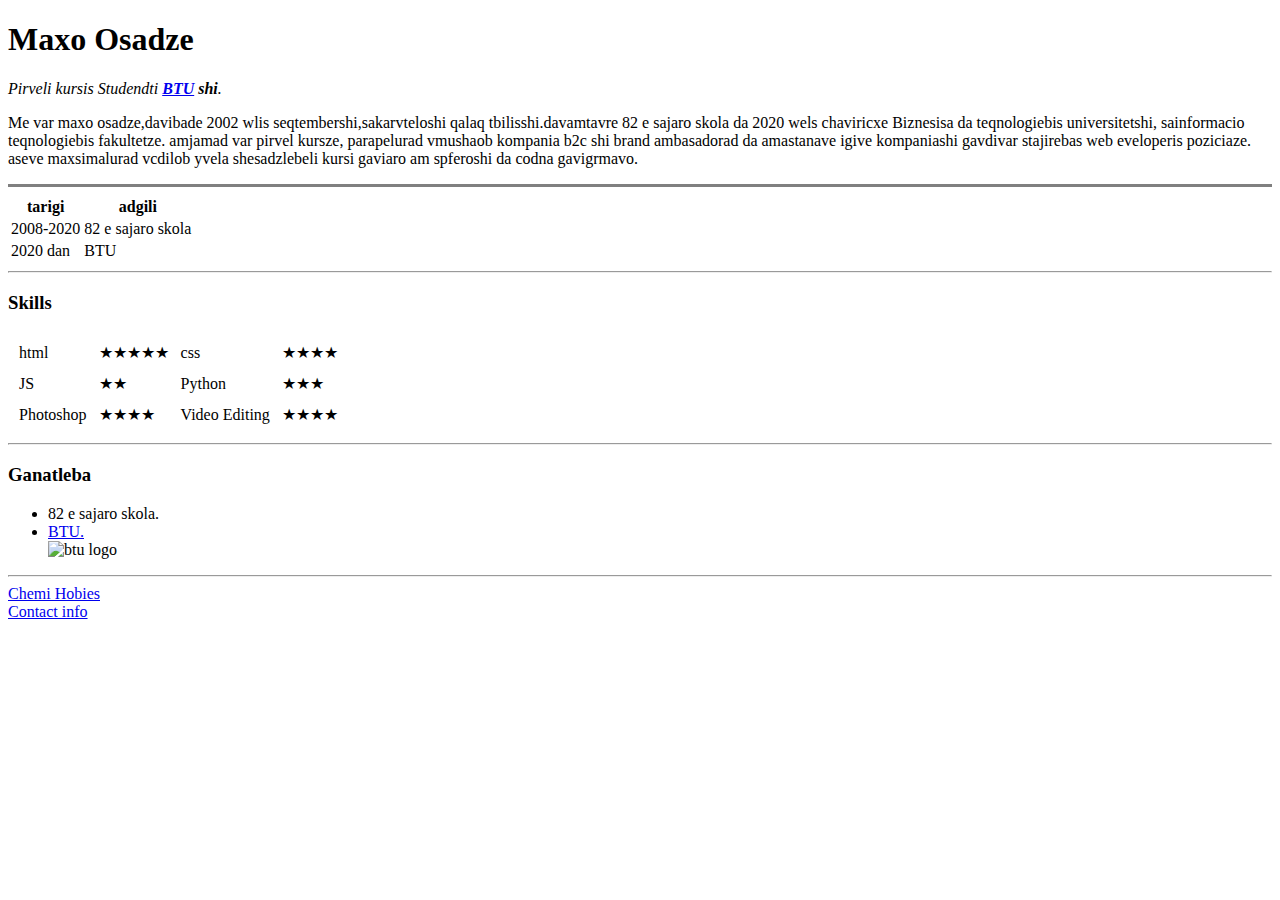
==== index.html @ 4d517d59 "Add files via upload" ====
<!DOCTYPE html>
<html lang="en" dir="ltr">

<head>
  <meta charset="utf-8">
  <title>Maxo's personaluri vebgverdi</title>
</head>

<body>
  <h1>Maxo Osadze</h1>
  <p><em>Pirveli kursis Studendti <strong><a href="https://btu.edu.ge">BTU</a> shi</strong>.</em></p>
  <p>Me var maxo osadze,davibade 2002 wlis seqtembershi,sakarvteloshi qalaq
    tbilisshi.davamtavre 82 e sajaro skola da 2020 wels chaviricxe Biznesisa
    da teqnologiebis universitetshi, sainformacio teqnologiebis fakultetze.
    amjamad var pirvel kursze, parapelurad vmushaob kompania b2c shi brand
    ambasadorad da amastanave igive kompaniashi gavdivar stajirebas web
    eveloperis poziciaze. aseve maxsimalurad vcdilob yvela shesadzlebeli
    kursi gaviaro am spferoshi da codna gavigrmavo. </p>
  <hr size="3" noshade>
  <table>
    <thead>
      <th>tarigi</th>
      <th>adgili</th>

    </thead>
    <tbody>
      <tr>
        <td>2008-2020</td>
        <Td>82 e sajaro skola</Td>
      </tr>
      <tr>
        <td>2020 dan</td>
        <td>BTU</td>
      </tr>

    </tbody>
  </table>
  <hr>
  <h3>Skills</h3>
  <table cellspacing=10>
    <tr>
      <td>html</td>
      <td>★★★★★</td>
      <td>css</td>
      <td>★★★★</td>
    </tr>
    <tr>
      <td>JS</td>
      <td>★★</td>
      <td>Python</td>
      <td>★★★</td>
    </tr>
    <tr>
      <td>Photoshop</td>
      <td>★★★★</td>
      <td>Video Editing</td>
      <td>★★★★</td>
    </tr>
  </table>
  <hr>
  <h3>Ganatleba</h3>
  <ul>
    <li>82 e sajaro skola.</li>
    <li><a href="https://btu.edu.ge">BTU.</a></li>
    <img src="images/btu.png" alt="btu logo">
  </ul>
  <hr>
  <a href="hobbies.html">Chemi Hobies</a> <br>
  <a href="contact.html">Contact info</a>
</body>

</html>
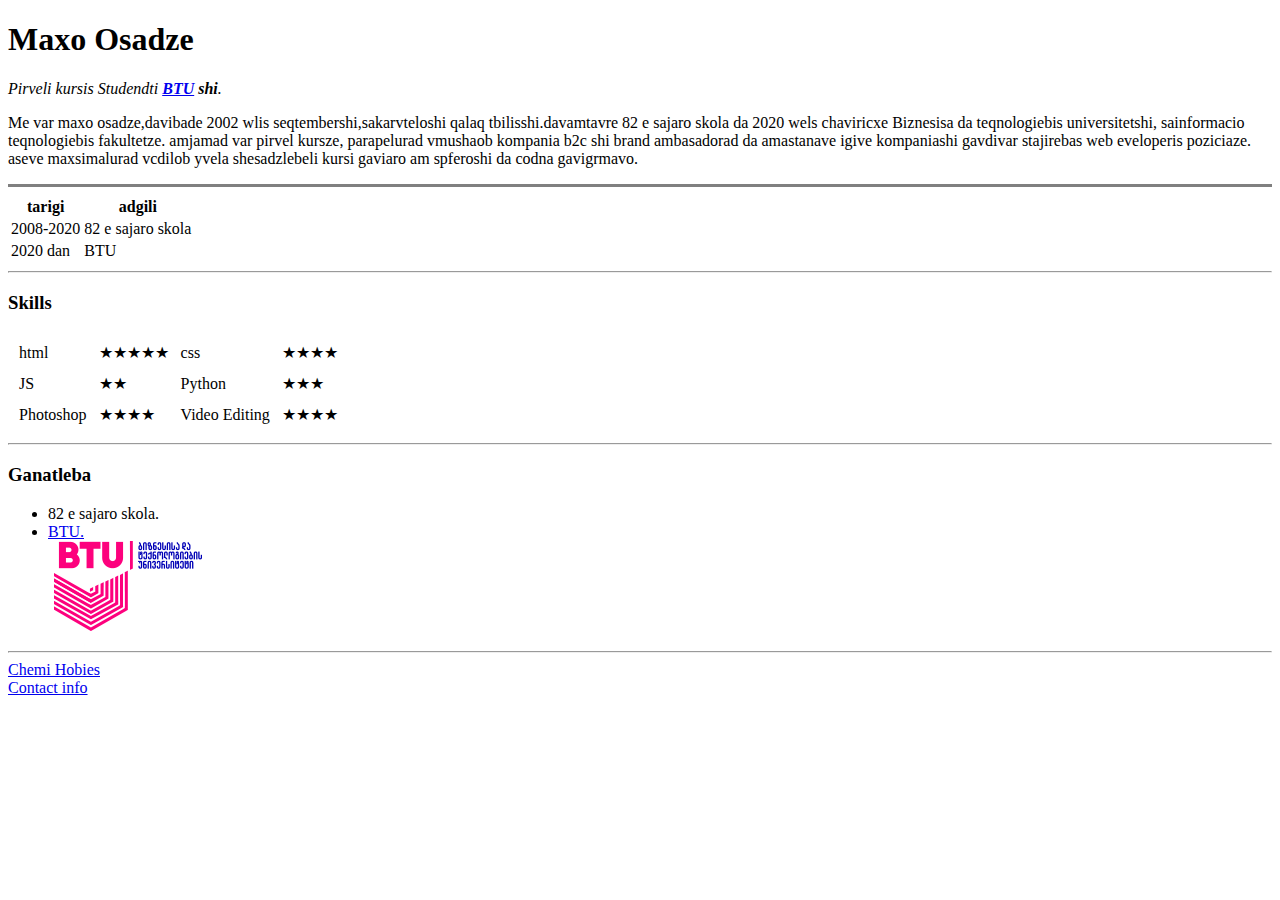
==== commit 9598b01b: "Update index.html" ====
--- a/index.html
+++ b/index.html
@@ -62,7 +62,7 @@
   <ul>
     <li>82 e sajaro skola.</li>
     <li><a href="https://btu.edu.ge">BTU.</a></li>
-    <img src="images/btu.png" alt="btu logo">
+    <img src="btu.png" alt="btu logo">
   </ul>
   <hr>
   <a href="hobbies.html">Chemi Hobies</a> <br>
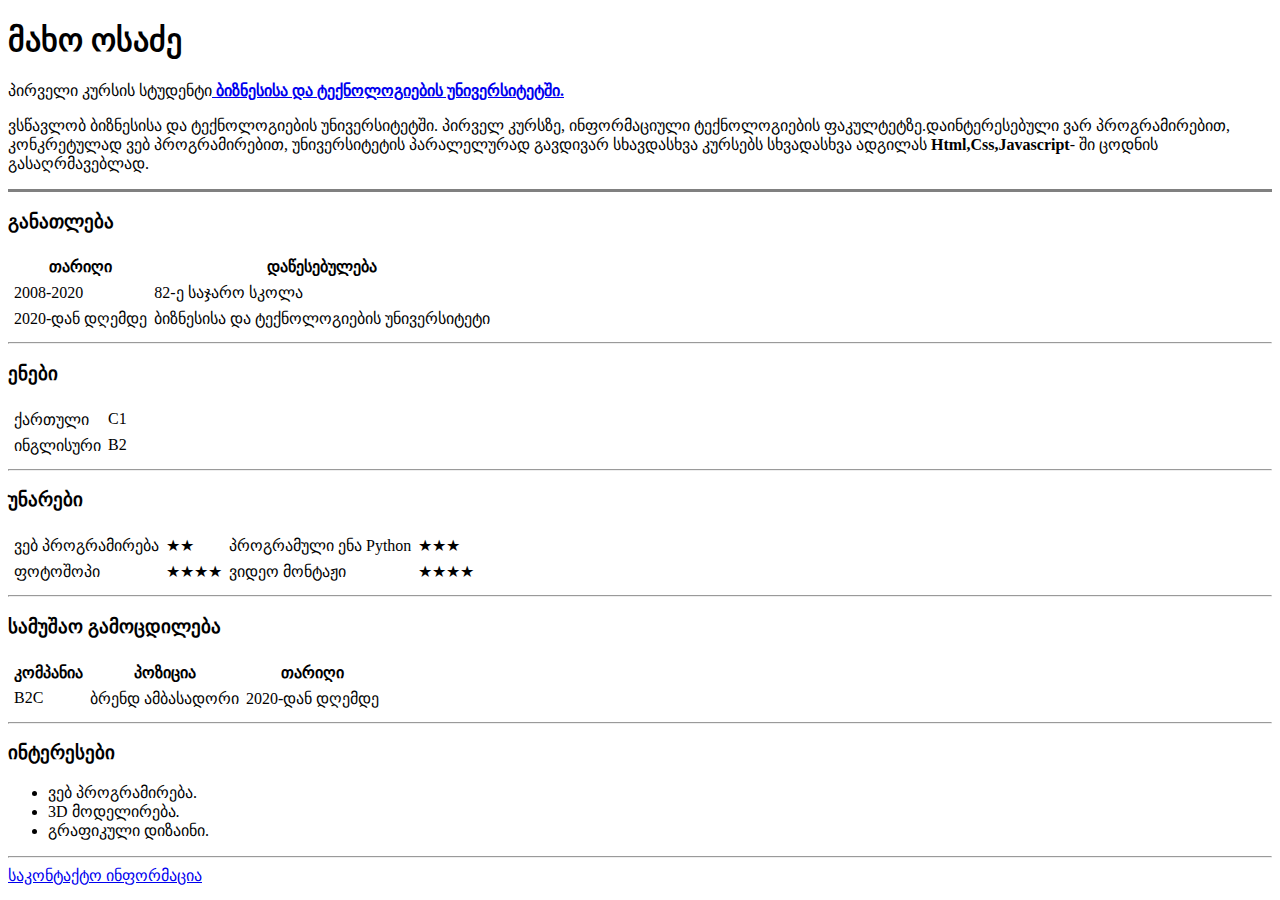
==== commit 4bbcf1fd: "Add files via upload" ====
--- a/index.html
+++ b/index.html
@@ -3,70 +3,91 @@
 
 <head>
   <meta charset="utf-8">
-  <title>Maxo's personaluri vebgverdi</title>
+  <title>CV</title>
 </head>
 
 <body>
-  <h1>Maxo Osadze</h1>
-  <p><em>Pirveli kursis Studendti <strong><a href="https://btu.edu.ge">BTU</a> shi</strong>.</em></p>
-  <p>Me var maxo osadze,davibade 2002 wlis seqtembershi,sakarvteloshi qalaq
-    tbilisshi.davamtavre 82 e sajaro skola da 2020 wels chaviricxe Biznesisa
-    da teqnologiebis universitetshi, sainformacio teqnologiebis fakultetze.
-    amjamad var pirvel kursze, parapelurad vmushaob kompania b2c shi brand
-    ambasadorad da amastanave igive kompaniashi gavdivar stajirebas web
-    eveloperis poziciaze. aseve maxsimalurad vcdilob yvela shesadzlebeli
-    kursi gaviaro am spferoshi da codna gavigrmavo. </p>
+  <h1>მახო ოსაძე</h1>
+  <p>პირველი კურსის სტუდენტი<strong><a href="https://btu.edu.ge"> ბიზნესისა და ტექნოლოგიების უნივერსიტეტში.</a></strong></p>
+  <p>ვსწავლობ ბიზნესისა და ტექნოლოგიების უნივერსიტეტში. პირველ კურსზე, ინფორმაციული ტექნოლოგიების ფაკულტეტზე.დაინტერესებული ვარ პროგრამირებით, კონკრეტულად ვებ პროგრამირებით, უნივერსიტეტის პარალელურად გავდივარ სხავდასხვა კურსებს სხვადასხვა ადგილას
+    <strong>Html,Css,Javascript</strong>- ში ცოდნის გასაღრმავებლად.</p>
   <hr size="3" noshade>
-  <table>
+
+  <h3>განათლება</h3>
+  <table cellspacing="5">
     <thead>
-      <th>tarigi</th>
-      <th>adgili</th>
+      <th>თარიღი</th>
+      <th>დაწესებულება</th>
 
     </thead>
     <tbody>
       <tr>
         <td>2008-2020</td>
-        <Td>82 e sajaro skola</Td>
+        <Td>82-ე საჯარო სკოლა</Td>
       </tr>
       <tr>
-        <td>2020 dan</td>
-        <td>BTU</td>
+        <td>2020-დან დღემდე</td>
+        <td>ბიზნესისა და ტექნოლოგიების უნივერსიტეტი</td>
       </tr>
-
     </tbody>
   </table>
   <hr>
-  <h3>Skills</h3>
-  <table cellspacing=10>
+  <h3>ენები</h3>
+  <table cellspacing="5">
     <tr>
-      <td>html</td>
-      <td>★★★★★</td>
-      <td>css</td>
-      <td>★★★★</td>
+      <td>ქართული</td>
+      <td>C1</td>
     </tr>
     <tr>
-      <td>JS</td>
+      <td>ინგლისური</td>
+      <td>B2</td>
+    </tr>
+
+  </table>
+  <hr>
+  <h3>უნარები</h3>
+  <table cellspacing=5>
+    <tr>
+      <td>ვებ პროგრამირება</td>
       <td>★★</td>
-      <td>Python</td>
+      <td>პროგრამული ენა Python</td>
       <td>★★★</td>
     </tr>
     <tr>
-      <td>Photoshop</td>
+      <td>ფოტოშოპი</td>
       <td>★★★★</td>
-      <td>Video Editing</td>
+      <td>ვიდეო მონტაჟი</td>
       <td>★★★★</td>
     </tr>
   </table>
   <hr>
-  <h3>Ganatleba</h3>
+  <h3>სამუშაო გამოცდილება</h3>
+  <table cellspacing="5">
+    <thead>
+      <th>კომპანია</th>
+      <th>პოზიცია</th>
+      <th>თარიღი</th>
+
+    </thead>
+    <tbody>
+      <tr>
+        <td>B2C</td>
+        <td>ბრენდ ამბასადორი</td>
+        <td>2020-დან დღემდე</td>
+      </tr>
+    </tbody>
+
+
+  </table>
+  <hr>
+  <h3>ინტერესები</h3>
   <ul>
-    <li>82 e sajaro skola.</li>
-    <li><a href="https://btu.edu.ge">BTU.</a></li>
-    <img src="btu.png" alt="btu logo">
+    <li>ვებ პროგრამირება.</li>
+    <li>3D მოდელირება.</li>
+    <li>გრაფიკული დიზაინი.</li>
   </ul>
   <hr>
-  <a href="hobbies.html">Chemi Hobies</a> <br>
-  <a href="contact.html">Contact info</a>
+  <a href="contact.html">საკონტაქტო ინფორმაცია</a>
 </body>
 
 </html>
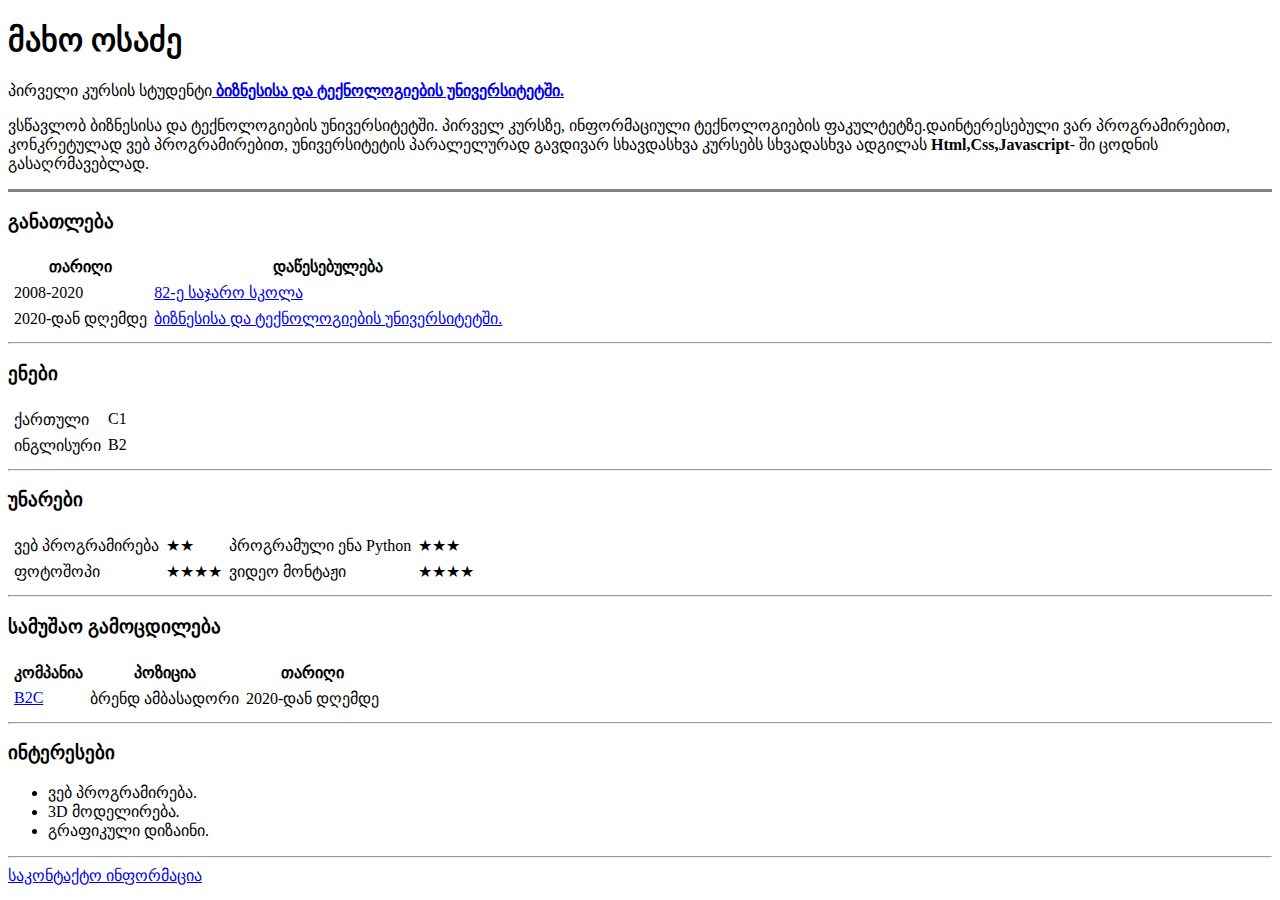
==== commit fcab1b8e: "Add files via upload" ====
--- a/index.html
+++ b/index.html
@@ -23,11 +23,11 @@
     <tbody>
       <tr>
         <td>2008-2020</td>
-        <Td>82-ე საჯარო სკოლა</Td>
+        <Td><a href="https://www.facebook.com/82school/">82-ე საჯარო სკოლა</a></Td>
       </tr>
       <tr>
         <td>2020-დან დღემდე</td>
-        <td>ბიზნესისა და ტექნოლოგიების უნივერსიტეტი</td>
+        <td><a href="https://btu.edu.ge"> ბიზნესისა და ტექნოლოგიების უნივერსიტეტში.</a></td>
       </tr>
     </tbody>
   </table>
@@ -71,7 +71,7 @@
     </thead>
     <tbody>
       <tr>
-        <td>B2C</td>
+        <td><a href="https://www.b2c.ge">B2C</a></td>
         <td>ბრენდ ამბასადორი</td>
         <td>2020-დან დღემდე</td>
       </tr>
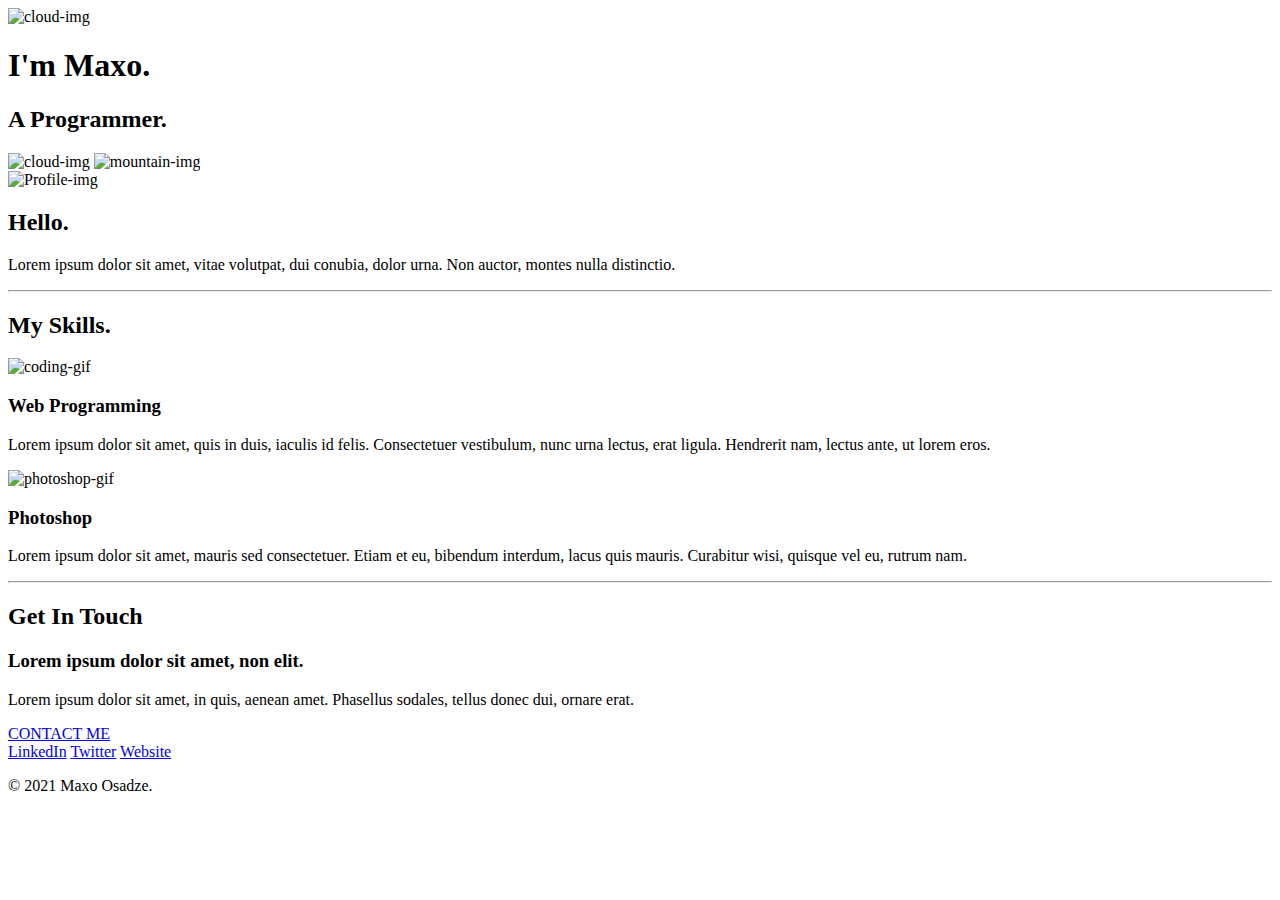
==== commit 18559bc4: "Add files via upload" ====
--- a/index.html
+++ b/index.html
@@ -3,91 +3,60 @@
 
 <head>
   <meta charset="utf-8">
-  <title>CV</title>
+  <title>Maxo Osadze</title>
+  <link rel="stylesheet" href="CSS/styles.css">
+  <link rel="icon" href="Images/Profile.ico">
+  <link rel="preconnect" href="https://fonts.gstatic.com">
+  <link href="https://fonts.googleapis.com/css2?family=Sacramento&family=Ubuntu&family=Yanone+Kaffeesatz&display=swap" rel="stylesheet">
+
 </head>
 
 <body>
-  <h1>მახო ოსაძე</h1>
-  <p>პირველი კურსის სტუდენტი<strong><a href="https://btu.edu.ge"> ბიზნესისა და ტექნოლოგიების უნივერსიტეტში.</a></strong></p>
-  <p>ვსწავლობ ბიზნესისა და ტექნოლოგიების უნივერსიტეტში. პირველ კურსზე, ინფორმაციული ტექნოლოგიების ფაკულტეტზე.დაინტერესებული ვარ პროგრამირებით, კონკრეტულად ვებ პროგრამირებით, უნივერსიტეტის პარალელურად გავდივარ სხავდასხვა კურსებს სხვადასხვა ადგილას
-    <strong>Html,Css,Javascript</strong>- ში ცოდნის გასაღრმავებლად.</p>
-  <hr size="3" noshade>
+  <div class="top-container">
+    <img class="top-cloud" src="images/cloud.png" alt="cloud-img">
+    <h1>I'm Maxo.</h1>
+    <h2 class="h2-top">A Programmer.</h2>
+    <img class="bottom-cloud" src="images/cloud.png" alt="cloud-img">
+    <img src="images/mountain.png" alt="mountain-img">
 
-  <h3>განათლება</h3>
-  <table cellspacing="5">
-    <thead>
-      <th>თარიღი</th>
-      <th>დაწესებულება</th>
-
-    </thead>
-    <tbody>
-      <tr>
-        <td>2008-2020</td>
-        <Td><a href="https://www.facebook.com/82school/">82-ე საჯარო სკოლა</a></Td>
-      </tr>
-      <tr>
-        <td>2020-დან დღემდე</td>
-        <td><a href="https://btu.edu.ge"> ბიზნესისა და ტექნოლოგიების უნივერსიტეტში.</a></td>
-      </tr>
-    </tbody>
-  </table>
-  <hr>
-  <h3>ენები</h3>
-  <table cellspacing="5">
-    <tr>
-      <td>ქართული</td>
-      <td>C1</td>
-    </tr>
-    <tr>
-      <td>ინგლისური</td>
-      <td>B2</td>
-    </tr>
-
-  </table>
-  <hr>
-  <h3>უნარები</h3>
-  <table cellspacing=5>
-    <tr>
-      <td>ვებ პროგრამირება</td>
-      <td>★★</td>
-      <td>პროგრამული ენა Python</td>
-      <td>★★★</td>
-    </tr>
-    <tr>
-      <td>ფოტოშოპი</td>
-      <td>★★★★</td>
-      <td>ვიდეო მონტაჟი</td>
-      <td>★★★★</td>
-    </tr>
-  </table>
-  <hr>
-  <h3>სამუშაო გამოცდილება</h3>
-  <table cellspacing="5">
-    <thead>
-      <th>კომპანია</th>
-      <th>პოზიცია</th>
-      <th>თარიღი</th>
-
-    </thead>
-    <tbody>
-      <tr>
-        <td><a href="https://www.b2c.ge">B2C</a></td>
-        <td>ბრენდ ამბასადორი</td>
-        <td>2020-დან დღემდე</td>
-      </tr>
-    </tbody>
+  </div>
+  <div class="middle-container">
+    <div class="profile">
+      <img class="profile-img" src="images/Profile.png" alt="Profile-img">
+      <h2>Hello.</h2>
+      <p class="intro">Lorem ipsum dolor sit amet, vitae volutpat, dui conubia, dolor urna. Non auctor, montes nulla distinctio.</p>
+    </div>
+    <hr>
+    <div class="skills">
+      <h2>My Skills.</h2>
+      <div class="skill-row">
+        <img class="coding-gif" src="images/coding.gif" alt="coding-gif">
+        <h3>Web Programming</h3>
+        <p>Lorem ipsum dolor sit amet, quis in duis, iaculis id felis. Consectetuer vestibulum, nunc urna lectus, erat ligula. Hendrerit nam, lectus ante, ut lorem eros.</p>
+      </div>
+      <div class="skill-row">
+        <img class="ps-gif" src="images/ps.gif" alt="photoshop-gif">
+        <h3>Photoshop</h3>
+        <p>Lorem ipsum dolor sit amet, mauris sed consectetuer. Etiam et eu, bibendum interdum, lacus quis mauris. Curabitur wisi, quisque vel eu, rutrum nam.</p>
+      </div>
+    </div>
+    <hr>
+    <div class="contact-me">
+      <h2>Get In Touch</h2>
+      <h3>Lorem ipsum dolor sit amet, non elit.</h3>
+      <p class="autro">Lorem ipsum dolor sit amet, in quis, aenean amet. Phasellus sodales, tellus donec dui, ornare erat.</p>
+      <a class="btn" href="mailto:name@email.com">CONTACT ME</a>
+    </div>
+  </div>
 
 
-  </table>
-  <hr>
-  <h3>ინტერესები</h3>
-  <ul>
-    <li>ვებ პროგრამირება.</li>
-    <li>3D მოდელირება.</li>
-    <li>გრაფიკული დიზაინი.</li>
-  </ul>
-  <hr>
-  <a href="contact.html">საკონტაქტო ინფორმაცია</a>
+  <div class="bottom-container">
+    <a class="footer-link" href="https://www.linkedin.com/">LinkedIn</a>
+    <a class="footer-link" href="https://twitter.com/">Twitter</a>
+    <a class="footer-link" href="https://www.appbrewery.co/">Website</a>
+    <p class="copyright">© 2021 Maxo Osadze.</p>
+  </div>
+
 </body>
 
 </html>
